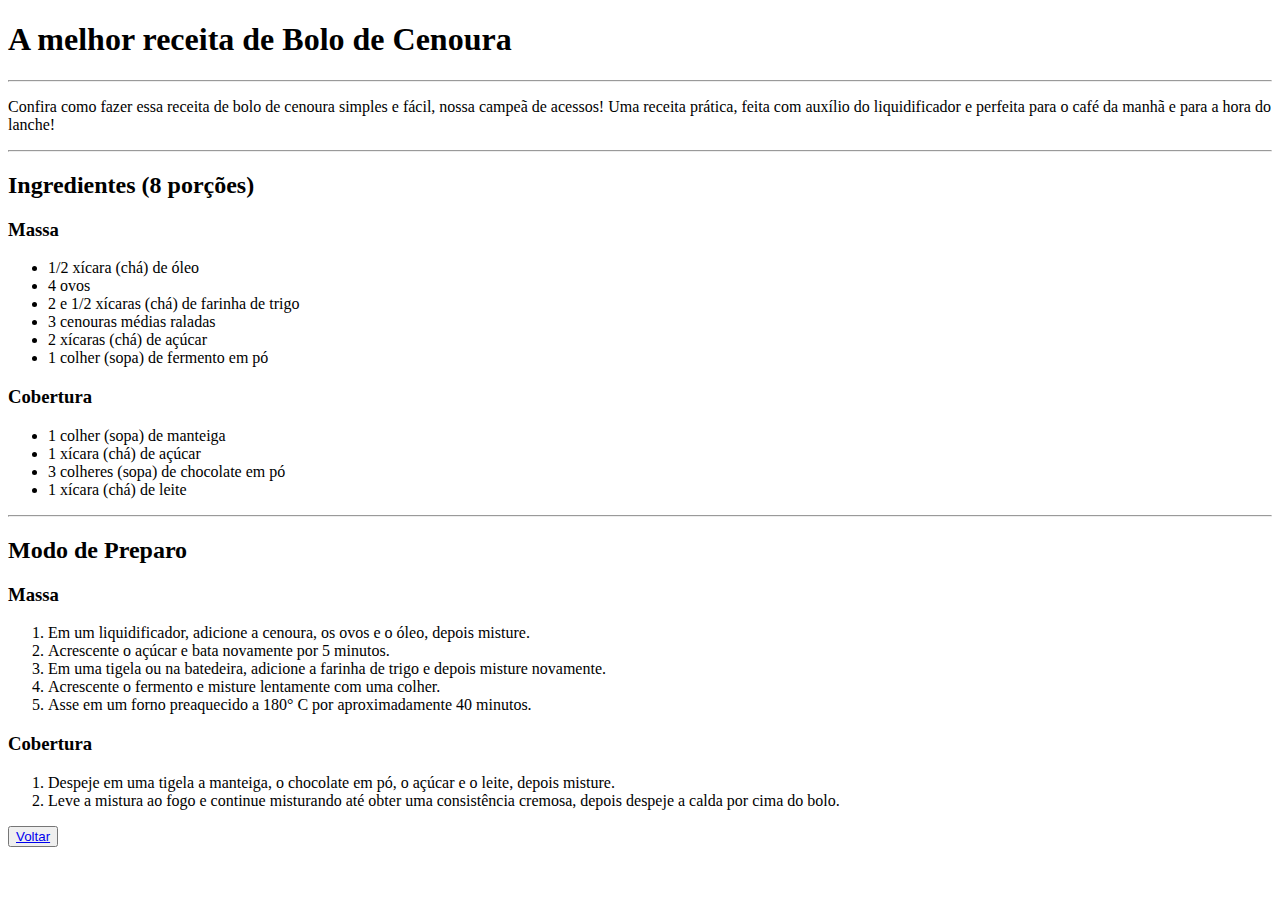
==== bolocenoura.html @ 71617ab8 "Estrutura html" ====
<!DOCTYPE html>
<html lang="en">
<head>
    <meta charset="UTF-8">
    <meta http-equiv="X-UA-Compatible" content="IE=edge">
    <meta name="viewport" content="width=device-width, initial-scale=1.0">
    <title>Bolo Cenoura</title>
</head>
<body>
    
    <h1>A melhor receita de Bolo de Cenoura </h1>
    <hr>
    <p>Confira como fazer essa receita de bolo de cenoura simples e fácil, nossa campeã de acessos! Uma receita prática, feita com auxílio do liquidificador e perfeita para o café da manhã e para a hora do lanche!</p>
    <hr>

    <h2>Ingredientes (8 porções)</h2>
    <h3>Massa</h3>
    <ul>
        <li>1/2 xícara (chá) de óleo</li>
        
        <li>  4 ovos</li>
        <li> 2 e 1/2 xícaras (chá) de farinha de trigo</li>
        <li>3 cenouras médias raladas</li>
        <li>2 xícaras (chá) de açúcar</li>
        <li>1 colher (sopa) de fermento em pó</li>
    </ul>
    
    <h3>Cobertura</h3>
    <ul>
        <li>1 colher (sopa) de manteiga</li>
        <li>1 xícara (chá) de açúcar</li>
        <li>3 colheres (sopa) de chocolate em pó</li>
        <li>1 xícara (chá) de leite</li>
    </ul>

    <hr>

    <h2>Modo de Preparo</h2>
    <h3>Massa</h3>
    <ol>
        
       <li>Em um liquidificador, adicione a cenoura, os ovos e o óleo, depois misture.</li>
       <li>Acrescente o açúcar e bata novamente por 5 minutos.</li>
       <li>Em uma tigela ou na batedeira, adicione a farinha de trigo e depois misture novamente.</li>
       <li>Acrescente o fermento e misture lentamente com uma colher.</li>
       <li>Asse em um forno preaquecido a 180° C por aproximadamente 40 minutos.</li>

    </ol>
    <h3>Cobertura</h3>
    <ol>
    
        <li>Despeje em uma tigela a manteiga, o chocolate em pó, o açúcar e o leite, depois misture.</li>
        <li>Leve a mistura ao fogo e continue misturando até obter uma consistência cremosa, depois despeje a calda por cima do bolo.</li>
        
    </ol>

    <button><a href="index.html">Voltar</a></button>
</body>
</html>
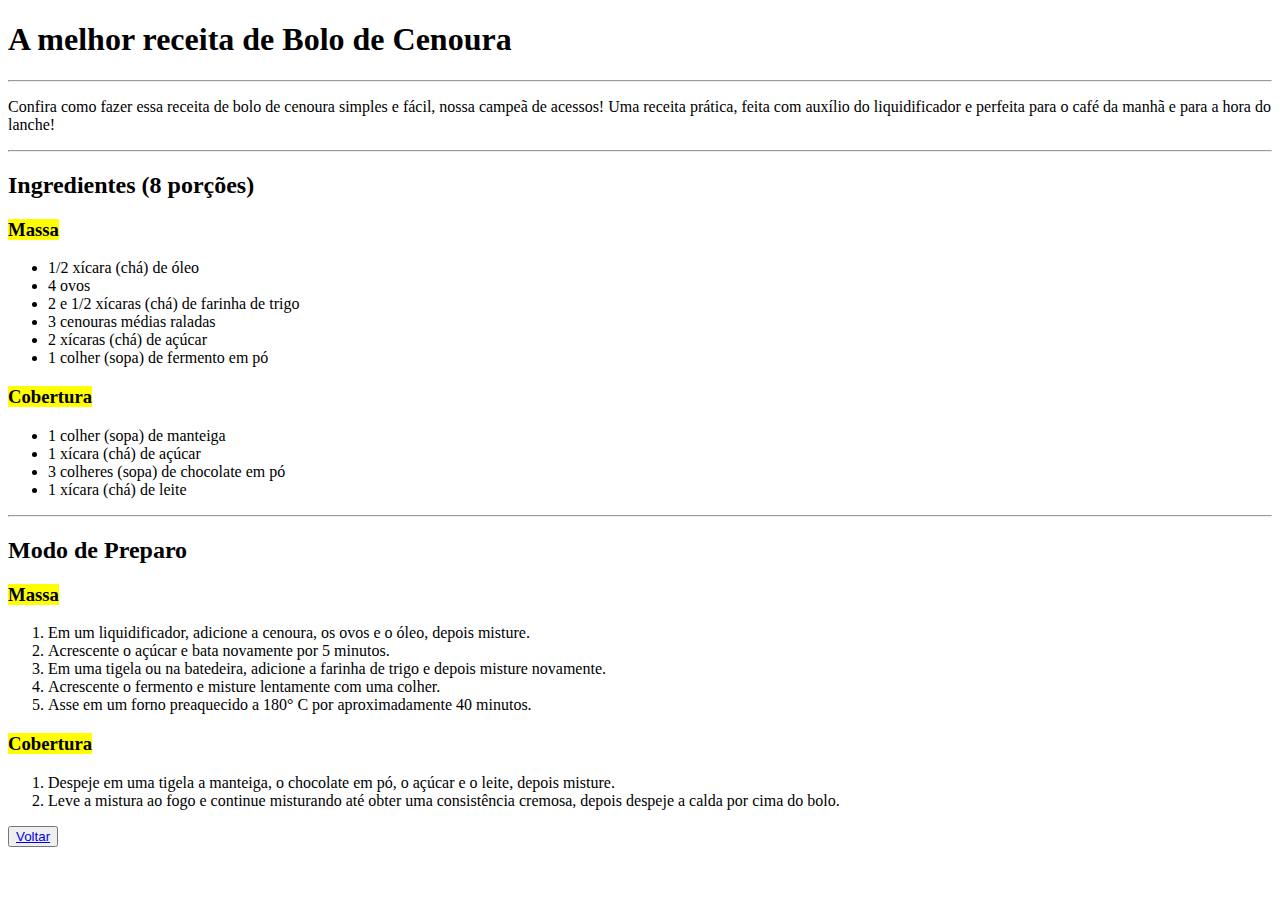
==== commit 863c04f9: "add pag de contato" ====
--- a/bolocenoura.html
+++ b/bolocenoura.html
@@ -14,7 +14,7 @@
     <hr>
 
     <h2>Ingredientes (8 porções)</h2>
-    <h3>Massa</h3>
+    <h3><mark>Massa</mark></h3>
     <ul>
         <li>1/2 xícara (chá) de óleo</li>
         
@@ -25,7 +25,7 @@
         <li>1 colher (sopa) de fermento em pó</li>
     </ul>
     
-    <h3>Cobertura</h3>
+    <h3><mark>Cobertura</mark></h3>
     <ul>
         <li>1 colher (sopa) de manteiga</li>
         <li>1 xícara (chá) de açúcar</li>
@@ -36,7 +36,7 @@
     <hr>
 
     <h2>Modo de Preparo</h2>
-    <h3>Massa</h3>
+    <h3> <mark> Massa </mark></h3>
     <ol>
         
        <li>Em um liquidificador, adicione a cenoura, os ovos e o óleo, depois misture.</li>
@@ -46,7 +46,7 @@
        <li>Asse em um forno preaquecido a 180° C por aproximadamente 40 minutos.</li>
 
     </ol>
-    <h3>Cobertura</h3>
+    <h3> <mark> Cobertura  </mark></h3>
     <ol>
     
         <li>Despeje em uma tigela a manteiga, o chocolate em pó, o açúcar e o leite, depois misture.</li>
